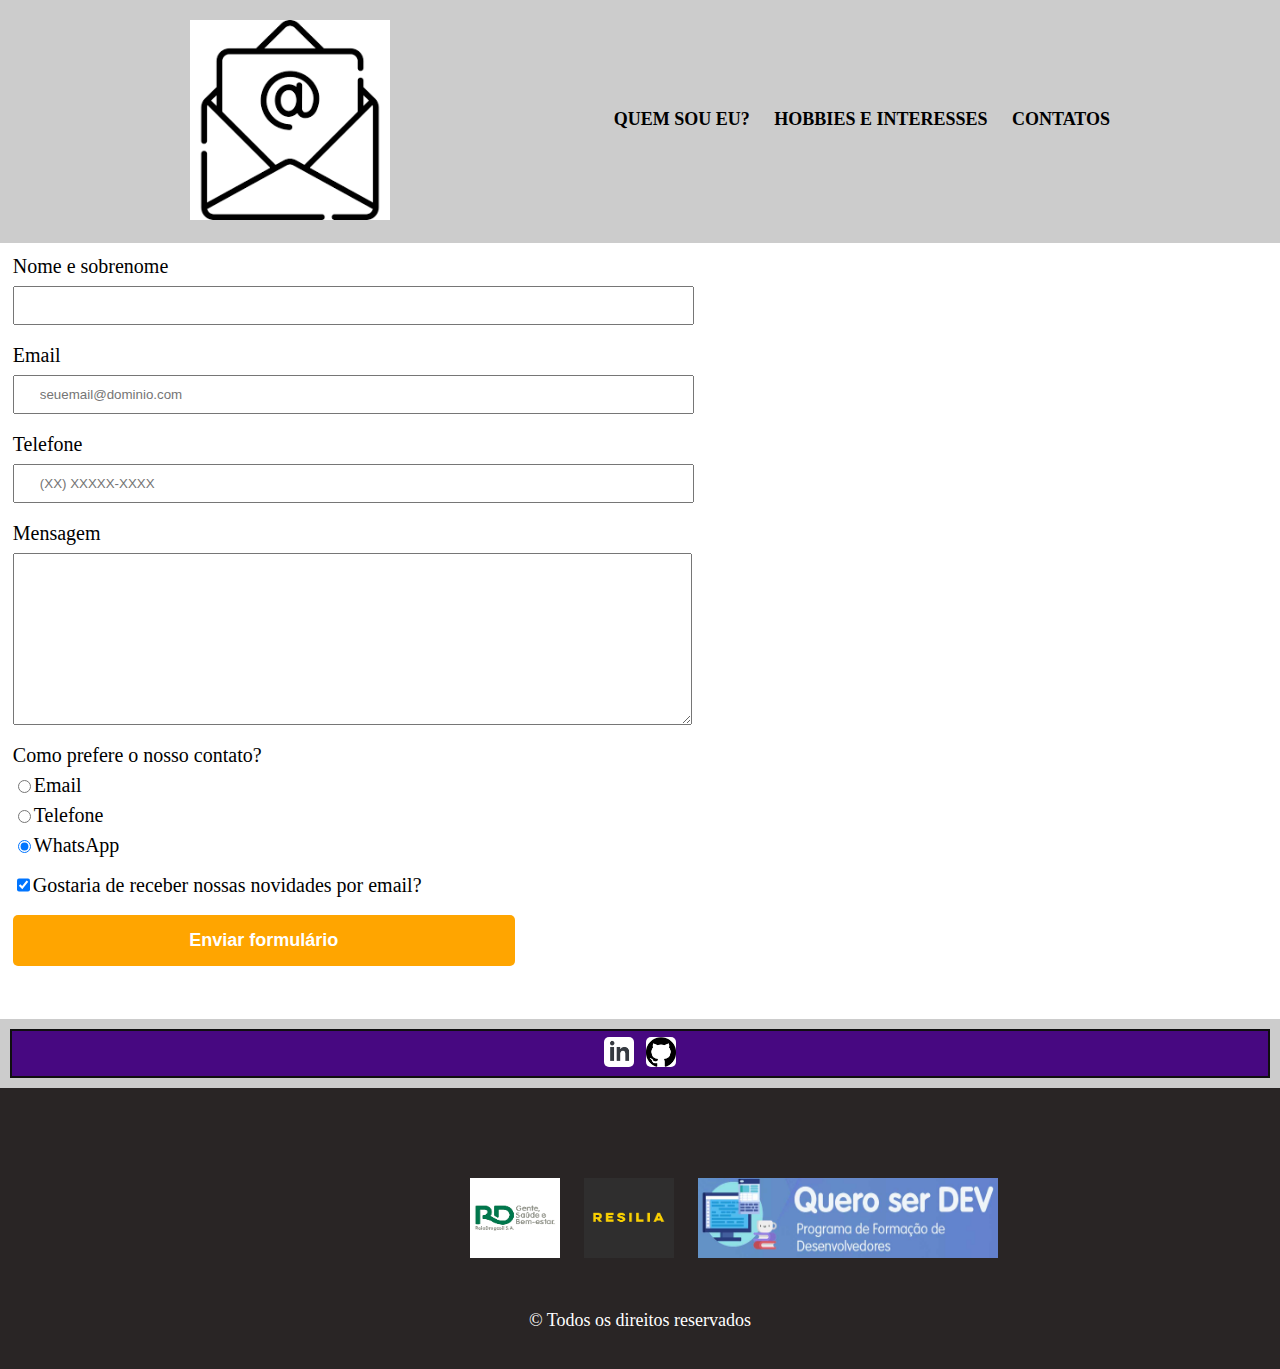
==== HTML/contato.html @ 9d477e77 "criei a pasta com todos os arq do meu projeto" ====
<!DOCTYPE html>
<html lang="pt-br">
    <head> <!--cabeçalho da pagina onde as informações são passadas para o navegador-->
        <meta charset="UTF-8">
        <meta http-equiv="X-UA-Compatible" content="IE=edge">
        <meta name="viewport" content="width=device-width, initial-scale=1.0">
        <title>Meus Contatos</title>                   
        <link rel="stylesheet" href="./assest/css/reset.css">
        <link rel="stylesheet" href="./assest/css/style.css">    
        <link href="https://fonts.googleapis.com/css2?family=Montserrat&display=swap" rel="stylesheet">
        <link href="https://fonts.googleapis.com/css2?family=Lato&display=swap" rel="stylesheet">
        <link href="https://fonts.googleapis.com/css2?family=Caramel&display=swap" rel="stylesheet">      
    </head>
    <body> 
        <header> <!--Cabeçalho da pagina com o menu de navegação entre as paginas-->
            <div class="caixa">                   
            <img id="contato" src="./assest/imagens/contato.png" alt="">                   
                <nav>
                    <ul>
                        <li> <a href="index.html"> Quem sou eu? </a> </li>
                        <li> <a href="hobbies.html">Hobbies e Interesses </a> </li>
                        <li> <a href="contato.html"> Contatos </a></li>
                    </ul> 
                </nav>
            </div>
        </header>  
        <div> <!--Principal divisão da pagina formulario de contato-->
            <form class="meio"> 
                <label for="nomesobrenome">Nome e sobrenome</label>
                <input type="text" id="nomesobrenome" class="input-padrao" required>

                <label for="email">Email</label>
                <input type="email" id="email" class="input-padrao" required placeholder="seuemail@dominio.com">

                <label for="telefone">Telefone</label>
                <input type="tel" id="telefone" class="input-padrao" required placeholder="(XX) XXXXX-XXXX">

                <label for="mensagem">Mensagem</label>
                <textarea cols="70" rows="10" id="mensagem" class="input-padrao" required></textarea>

                <fieldset>
                    <legend>Como prefere o nosso contato?</legend>
                    <label for="radio-email"><input type="radio" name="contato" value="email" id="radio-email"> Email</label>                       
                    <label for="radio-telefone"><input type="radio" name="contato" value="telefone" id="radio-telefone"> Telefone</label>
                    <label for="radio-whatsapp"><input type="radio" name="contato" value="whatsapp" id="radio-whatsapp" checked> WhatsApp</label>
                    <label class="checkbox"><input type="checkbox" checked>Gostaria de receber nossas novidades por email?</label>
                    <input type="submit" value="Enviar formulário" class="enviar">              
                </fieldset>         

            </form>
        </div>

        <div class="redesocial"> <!--Divisão de link externo minhas redes sociais-->
            <a href="https://www.linkedin.com/in/tiago-batista-441aa0105/" target="_blank"> <img id="linkedin" src="./assest/imagens/iconlikedin.png" alt="" ></a href>
            <a href="https://github.com/tbatista0248" target="_blank"> <img id="github" src="./assest/imagens/icongithub.png" alt=""> </a href>
        </div> 

    </body>

        <div class="rodape"> <!--Mesmo ropade das tres paginas com lodo da RD, Resilia e um banner do Quero Ser Dev-->
            <footer>
                <img id="logo" src="./assest/imagens/logoRD.png" alt="">
                <img id="resilia" src="./assest/imagens/logoresilia.png" alt="">
                <img id="dev" src="./assest/imagens/fotoqueroserdev.png" alt=""> 
                <p class="copy"> &COPY; Todos os direitos reservados </p>                   
            </footer>
        </div>


</html>
---- HTML/assest/css/style.css ----
@import url('https://fonts.googleapis.com/css2?family=Montserrat&display=swap'); 
@import url('https://fonts.googleapis.com/css2?family=Lato&display=swap');         /* fontes importadas do Google*/
@import url('https://fonts.googleapis.com/css2?family=Caramel&display=swap');
body{
background: #cccccc;   /* cor de fundo de todas as paginas  */
}

#minhafoto{
    margin: 20px 20px 20px 20px;    
    width: 200px;
    height: 200px;           /*  configuração da minha foto na pagina inicial */
    border-radius: 50%;
    box-sizing: border-box;
    border: 2px solid rgb(15, 15, 16);
 
    
}

ul{
    list-style-type: none;     /* tira a configuração automatica de marcação do css */
}

.caixa{    
    position: relative;
    width: 940px;         /* configuração do menu de navegação da pagina index*/
    margin: 0 auto;
}

nav{
    position: absolute; /*configuração da posição das palavras da do menu de navegação pagina index*/
    top: 110px;
    right: 0;
}

nav li{
    display: inline; /*configuração da posição das palavras da do menu de navegação pagina index*/
    margin: 0 0 0 20px;
}

nav a{
    text-transform: uppercase;
    color: #000000;      /*configuração das palavras do menu de navegação pagina index*/
    font-weight: bold;
    font-size: 18px;
    text-decoration: none;
}

nav a:hover {
	color: #570e9b;  /*configuração das palavras do menu de navegação pagina index mudança de cor e sublinhado das palavras*/
   text-decoration: underline;     
}

.sobremim{
    background: #ffffff; /*configuração da div sobre mim cor de fundo alinhamento das paragrafos e estilo da fonte das palavras*/    
    padding: 160px;
    text-align: left;
    font-family: 'Montserrat', sans-serif;
    
    
    
}

footer{
    text-align: auto; /*configuração do alinhamento dos logos e banner no rodape*/	
	padding: 40px 0;
    margin: 0 auto; 
    position: relative;
    width: 940px; 
    
}

.copy{
   text-align: center; /*alinhamento e configuração do simbolo copyright, tamanho e cor da frase */      
   font-size: 18px;
   color: white;
  
}


#logo{ /*configuração do logo RD */   
    margin: 50px 10px 50px 300px;    
    width: 90px;
    height: 80px;
   

}
#resilia{   /*configuração do logo da Resilia*/
    margin: 10px 10px 50px 10px;    
    width: 90px;
    height: 80px;

}

#dev{    /*configuração do banner do Quero Ser Dev*/
    margin: 50px 50px 50px 10px;    
    width: 300px;
    height: 80px;    
}    

.rodape{  /*configuração de fundo da div rodape*/
    background: #292525;
    
   
}


/* configuracao pagina hobbie e interesses */

#hobbieprincipal{
    margin: 20px;    
    width: 200px;   /*configuração da foto que esta na parte superior no cabeçalho menu de navegação pagina de hobbies e interesses*/
    height: 200px;
}    
.todos{    
    height: 750px;
    background: white; /* configuração de meio de pagina cor de fundo espaçamento e largura da pagina hobbies e interesses*/
    padding: 1%;
    
}

    
.treshobbies li {        
    display: flex;   /*configuração de posicionamento dos tres blocos dos hobbies da pagina hobbies e interesses*/   
    justify-content: left;     
    align-items: center;    
    box-sizing: border-box;
    border: 2px solid #000000;
	border-radius: 10px;
    margin: 20px;    
        
}

.ajusta{ /*estilo das palavras dos paragrafos dos hobbies paginas hobbies e interesses*/
    font-family: 'montserrat', sans-serif;
}

 #cinehobbie{  /*configuração do primeiro bloco dos hobbies pagina hobbies e interesses*/  
    display: flex;
    margin: 10px;
    width: 180px;       
    box-sizing: border-box;
    border: 2px solid #000000;
	border-radius: 8px;
   
    
}

#futhobbie{ /*confifuração do segundo bloco dos hobbies paginas hobbies e interesses*/
    display: flex;
    margin: 10px;
    width: 180px;
     box-sizing: border-box;
    border: 2px solid #000000;
	border-radius: 8px;
    
} 

#lerhobbie{ /*configuração do terceiro bloco dos hobbies paginas hobbies e interesses*/
    display: flex;
    margin: 10px;
    width: 180px;
    box-sizing: border-box;
    border: 2px solid #000000;
	border-radius: 8px;
    
} 


/* configuracao pagina contatos */

#contato{
    margin: 20px;    
    width: 200px;   /*configuração da foto na parte superior da pagina de contato menu de navegação*/
    height: 200px;
}

.meio{
    height: 750px; /*confuguração de meio de pagina cor de fundo, largura e espaço interno pagina contato*/
    background: white;
    padding: 1%;

}

form label, form legend { /*configuração do formulario de contato, nome e sobrenome, email, telefone, mensagem e como prefere nosso contato*/
    display:flex;  
	font-size: 20px;
	margin: 0 0 10px;
}

.input-padrao { /*configuração do seletor de como a pessoa prefere o nosso contato*/
	display: flex;
	margin: 0 0 20px;
	padding: 10px 25px;
	width: 50%;
}

.checkbox { /*confifuração do tamanho da circunferencia do seletor*/
	margin: 20px 0;
}

.enviar { /*configuração do botaão enviar, tamanho, cor de fundo, tamanho interno, e configuração que é um botão de envio*/
	width:40%;
	padding: 15px 0;
	background: orange;
	color: white;
	font-weight: bold;
	font-size: 18px;
	border: none;
	border-radius: 5px;
	transition: 1s all;
	cursor: pointer;
}

.enviar:hover { /*cor de fundo do botão enviar e transformção em escala do tamanho do botão*/
	background: darkorange;
	transform: scale(1.2);
}

.redesocial{ /*configuração de cor e tamanho do espaço ocupado pela div das minhas redes sociais*/
    text-align: center;	
	padding: 2px;   
    background: hsl(271, 88%, 27%);
    box-sizing: border-box;
    border: 2px solid rgb(15, 15, 16);
    margin: 10px;
    width: auto;      

}

#linkedin, #github{  /*configuração do tamanho dos icobes do linkedin e github*/    
    width: 30px;    
    border-radius: 5px;    
    margin: 4px;    
}

#linkedin:hover{   /*transformação em escala do tamanho do icone do linkedin */
	transform: scale(1.2);
}

#github:hover{ /*transformação em escala do tamanho do icone do github */
    transform: scale(1.2);
}
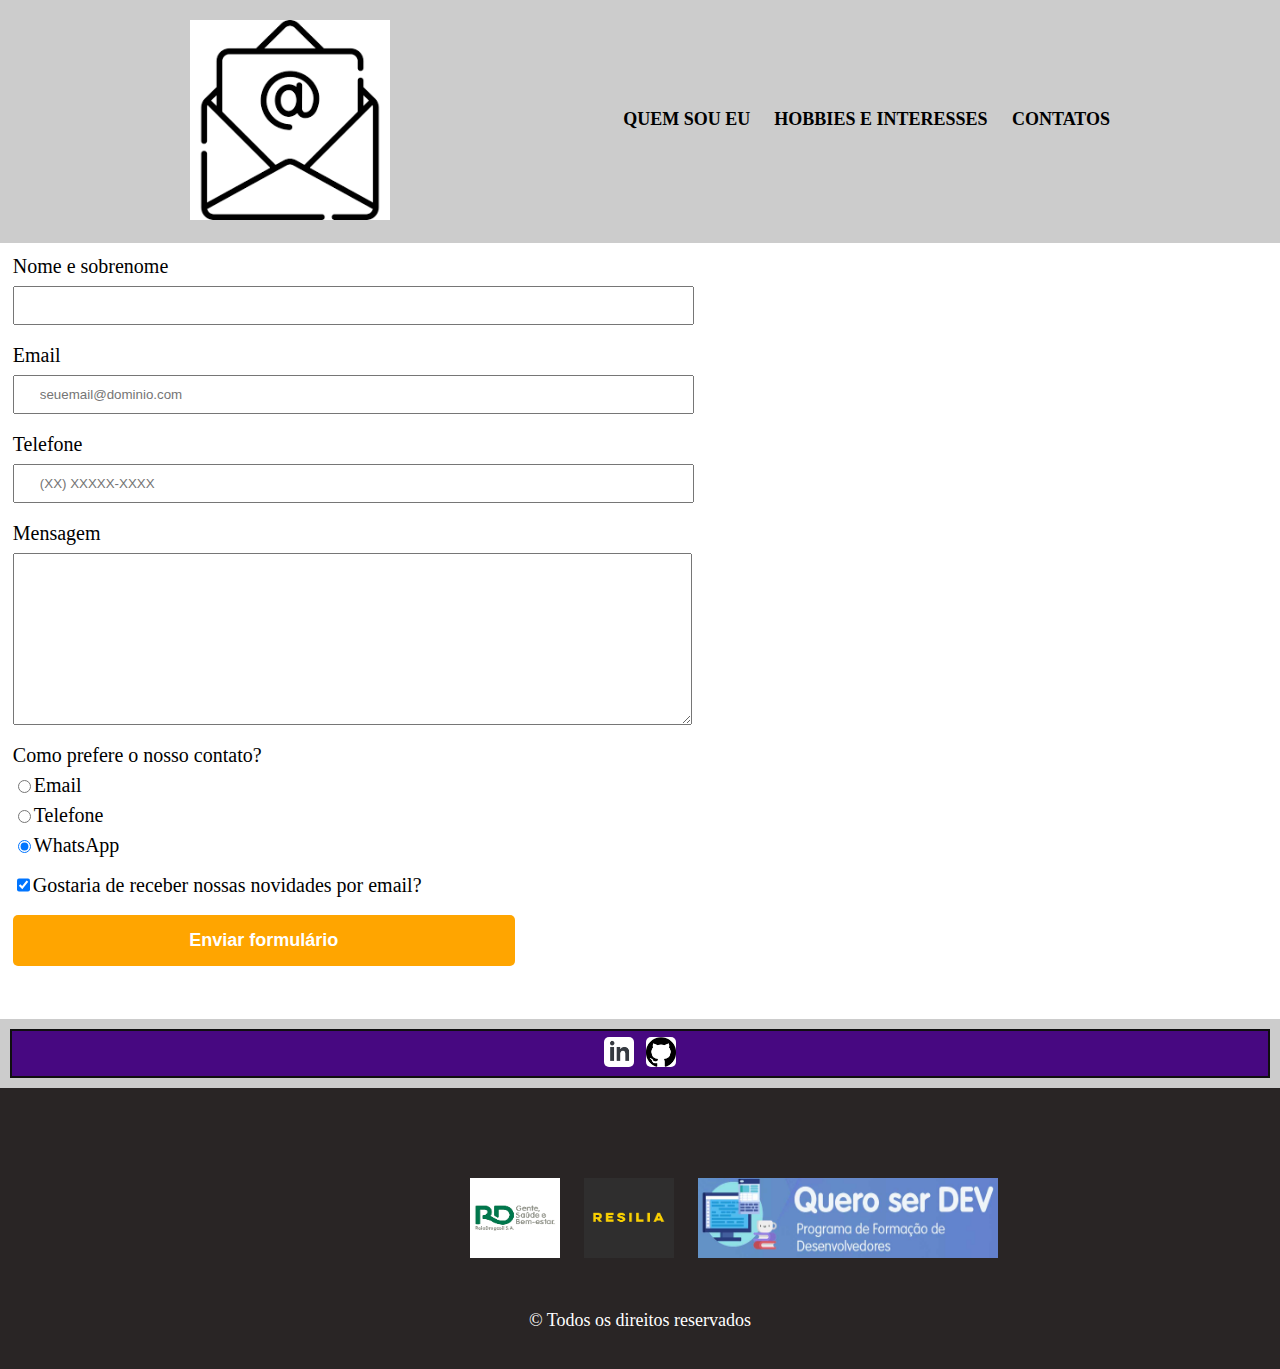
==== commit ba2a1e10: "modifiquei um titulo de navegação nas tres paginas" ====
--- a/HTML/contato.html
+++ b/HTML/contato.html
@@ -8,8 +8,7 @@
         <link rel="stylesheet" href="./assest/css/reset.css">
         <link rel="stylesheet" href="./assest/css/style.css">    
         <link href="https://fonts.googleapis.com/css2?family=Montserrat&display=swap" rel="stylesheet">
-        <link href="https://fonts.googleapis.com/css2?family=Lato&display=swap" rel="stylesheet">
-        <link href="https://fonts.googleapis.com/css2?family=Caramel&display=swap" rel="stylesheet">      
+        <link href="https://fonts.googleapis.com/css2?family=Lato&display=swap" rel="stylesheet">        
     </head>
     <body> 
         <header> <!--Cabeçalho da pagina com o menu de navegação entre as paginas-->
@@ -17,7 +16,7 @@
             <img id="contato" src="./assest/imagens/contato.png" alt="">                   
                 <nav>
                     <ul>
-                        <li> <a href="index.html"> Quem sou eu? </a> </li>
+                        <li> <a href="index.html"> Quem sou eu</a> </li>
                         <li> <a href="hobbies.html">Hobbies e Interesses </a> </li>
                         <li> <a href="contato.html"> Contatos </a></li>
                     </ul> 
--- a/HTML/assest/css/style.css
+++ b/HTML/assest/css/style.css
@@ -1,6 +1,5 @@
 @import url('https://fonts.googleapis.com/css2?family=Montserrat&display=swap'); 
 @import url('https://fonts.googleapis.com/css2?family=Lato&display=swap');         /* fontes importadas do Google*/
-@import url('https://fonts.googleapis.com/css2?family=Caramel&display=swap');
 body{
 background: #cccccc;   /* cor de fundo de todas as paginas  */
 }
@@ -17,7 +16,7 @@
 }
 
 ul{
-    list-style-type: none;     /* tira a configuração automatica de marcação do css */
+    list-style-type: none;     /* tira a configuração automatica de marcação do html */
 }
 
 .caixa{    
